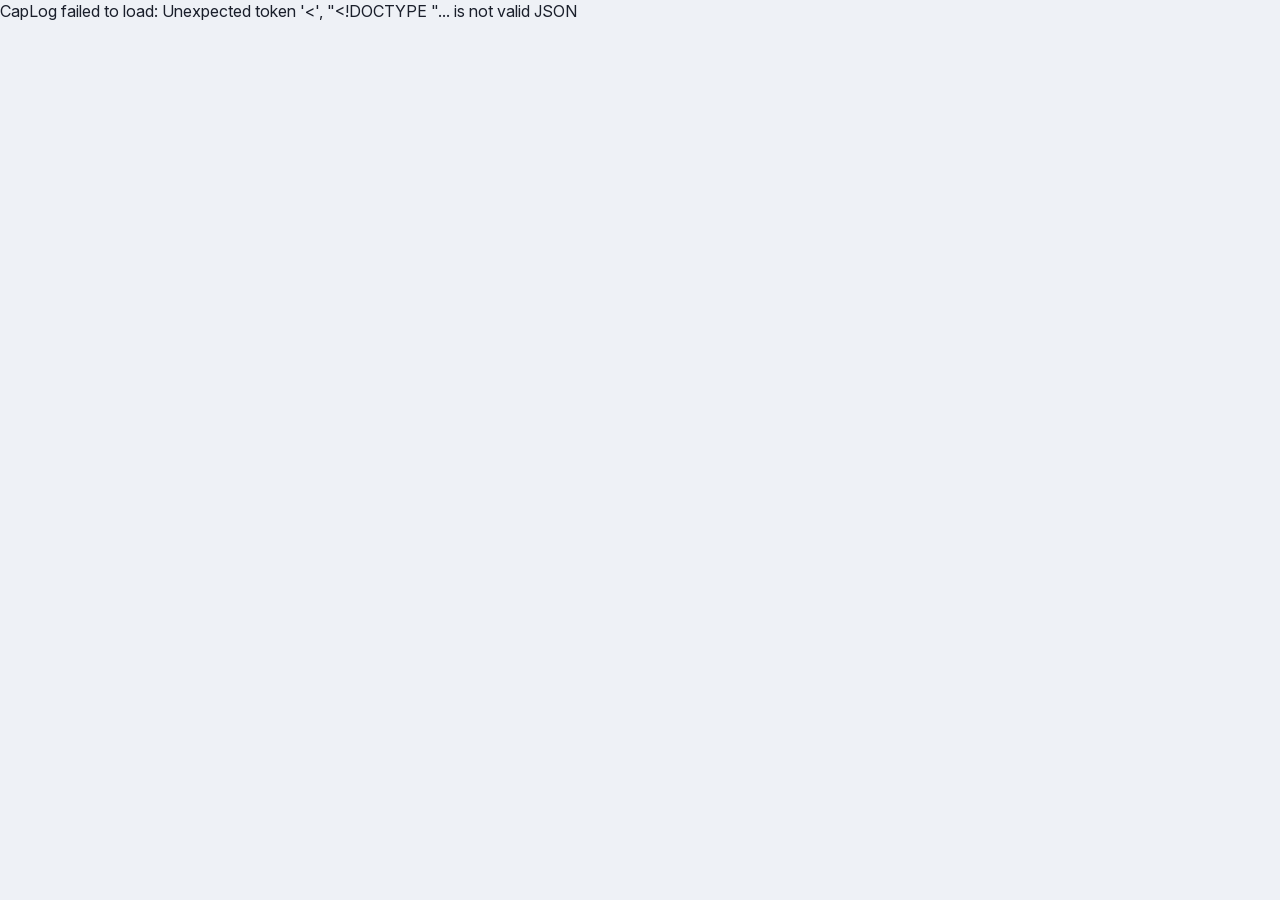
==== static/index.html @ a735be1e "Rewrite CapLog in Python, FastAPI, and PostgreSQL. Keep the Go hash chain, JSON export, and import s" ====
<!DOCTYPE html>
<html lang="en">
<head>
  <meta charset="utf-8">
  <meta name="viewport" content="width=device-width, initial-scale=1">
  <title>CapLog</title>
  <link rel="stylesheet" href="/static/style.css">
</head>
<body>
  <header>
    <div class="header-inner">
      <h1 id="log-title">CapLog</h1>
      <div class="header-actions" id="actions" hidden>
        <span id="live" class="live off"><i></i> Live</span>
        <button type="button" id="export-pdf" class="btn">Export PDF</button>
        <button type="button" id="export-json" class="btn">Export JSON</button>
        <button type="button" id="import-btn" class="btn">Import</button>
        <a class="btn" href="/verify">Verify</a>
        <input id="import-file" type="file" accept="application/json,.json" hidden>
      </div>
    </div>
  </header>
  <main>
    <section id="setup" class="card" hidden>
      <form id="setup-form">
        <label for="title">Logbook title</label>
        <input id="title" maxlength="200" autocomplete="off" required>
        <div class="form-row">
          <button type="submit" class="btn btn-add">Set title</button>
        </div>
        <p class="small">The title is set once and can never be changed.</p>
      </form>
    </section>
    <section id="log" hidden>
      <form id="entry-form" class="card">
        <div class="names">
          <div>
            <label for="first">First name</label>
            <input id="first" autocomplete="given-name" required>
          </div>
          <div>
            <label for="last">Last name</label>
            <input id="last" autocomplete="family-name" required>
          </div>
        </div>
        <div class="text-head">
          <label for="text">Entry</label>
          <span id="count">0 / 500</span>
        </div>
        <textarea id="text" required></textarea>
        <div class="form-row">
          <button type="submit" class="btn btn-add" id="add-btn">Add</button>
          <span id="form-msg" class="msg"></span>
        </div>
      </form>
      <div id="entries"></div>
    </section>
  </main>
  <div id="backdrop" class="backdrop" hidden>
    <div class="dialog" role="dialog" aria-modal="true" aria-labelledby="confirm-text">
      <p id="confirm-text" class="warn"></p>
      <pre id="confirm-preview" class="preview" hidden></pre>
      <div class="dialog-actions">
        <button type="button" id="confirm-cancel" class="btn">Cancel</button>
        <button type="button" id="confirm-ok" class="btn btn-add">Confirm</button>
      </div>
    </div>
  </div>
  <script src="/static/app.js"></script>
</body>
</html>
---- static/style.css ----
@font-face {
  font-family: Inter;
  src: url("/static/fonts/InterVariable.woff2") format("woff2");
  font-weight: 100 900;
  font-style: normal;
  font-display: swap;
}

:root {
  --bg: #eef1f6;
  --card: #ffffff;
  --ink: #1a1f2b;
  --muted: #5c6578;
  --line: #e4e7ee;
  --accent: #0d6e6a;
  --accent-soft: #e4f3f2;
  --live: #128a3e;
}

* { box-sizing: border-box; }

body {
  margin: 0;
  background: var(--bg);
  color: var(--ink);
  font-family: Inter, system-ui, -apple-system, "Segoe UI", Roboto, Helvetica, Arial, sans-serif;
  line-height: 1.45;
}

header {
  background: #fff;
  border-bottom: 1px solid var(--line);
}

.header-inner {
  max-width: 760px;
  margin: 0 auto;
  padding: .75rem 1rem;
  display: flex;
  flex-wrap: wrap;
  align-items: center;
  justify-content: space-between;
  gap: .75rem;
}

h1 {
  margin: 0;
  font-size: 1.15rem;
  font-weight: 650;
}

.header-actions {
  display: flex;
  flex-wrap: wrap;
  align-items: center;
  gap: .4rem;
}

.live {
  display: inline-flex;
  align-items: center;
  gap: .4rem;
  background: #eaf7ee;
  color: #0f6b32;
  border-radius: 999px;
  padding: .2rem .65rem;
  font-size: .8rem;
  font-weight: 600;
}

.live i {
  width: .5rem;
  height: .5rem;
  border-radius: 999px;
  background: var(--live);
  display: inline-block;
}

.live.off i { background: #9aa3b2; }

main {
  max-width: 760px;
  margin: 0 auto;
  padding: 1rem;
  display: flex;
  flex-direction: column;
  gap: .75rem;
}

.card, .entry {
  background: var(--card);
  border-radius: 12px;
  box-shadow: 0 1px 2px rgba(26, 31, 43, .05), 0 8px 24px rgba(26, 31, 43, .05);
  padding: 1rem 1.1rem;
}

label {
  display: block;
  font-size: .8rem;
  font-weight: 600;
  color: #333b4a;
  margin-bottom: .25rem;
}

input, textarea {
  width: 100%;
  background: #f8f9fc;
  border: 1px solid #d5dae3;
  border-radius: 8px;
  padding: .55rem .65rem;
  color: var(--ink);
  font: inherit;
}

input:focus, textarea:focus {
  outline: 2px solid rgba(13, 110, 106, .35);
  border-color: var(--accent);
  background: #fff;
}

.names {
  display: grid;
  grid-template-columns: 1fr 1fr;
  gap: .75rem;
}

.text-head {
  display: flex;
  justify-content: space-between;
  align-items: baseline;
  margin-top: .75rem;
}

#count { color: var(--muted); font-size: .8rem; }
#count.err { color: #a32626; font-weight: 600; }

textarea { min-height: 7rem; resize: vertical; }

.form-row {
  display: flex;
  align-items: center;
  gap: .75rem;
  margin-top: .75rem;
}

.btn {
  background: #fff;
  border: 1px solid #cfd5e0;
  border-radius: 8px;
  padding: .4rem .7rem;
  color: var(--ink);
  font: inherit;
  text-decoration: none;
  cursor: pointer;
}

.btn:hover { background: #f5f7fa; border-color: #b7becb; }

.btn-add {
  background: var(--accent);
  color: #fff;
  border: 1px solid transparent;
  border-radius: 8px;
  font-weight: 600;
}

.btn-add:hover { background: #0a5956; border-color: transparent; }

.msg { color: #a32626; font-size: .9rem; }

#entries { display: flex; flex-direction: column; gap: .75rem; }

.top {
  display: flex;
  flex-wrap: wrap;
  align-items: baseline;
  gap: .4rem .6rem;
}

.num {
  background: var(--accent-soft);
  color: var(--accent);
  border-radius: 6px;
  font-weight: 700;
  padding: .05rem .4rem;
}

.name { font-weight: 700; }

.when { margin-left: auto; color: var(--muted); font-size: .85rem; }

.ip {
  background: #f1f3f7;
  color: #3e4a5c;
  font-family: ui-monospace, SFMono-Regular, Menlo, Consolas, monospace;
  font-size: .75rem;
  border-radius: 999px;
  padding: .05rem .45rem;
}

.tag {
  font-size: .75rem;
  font-weight: 700;
  color: var(--muted);
}

.body {
  white-space: pre-wrap;
  line-height: 1.5;
  margin: .55rem 0 0;
}

.meta { color: var(--muted); font-size: .85rem; margin-top: .35rem; }

.entry.system {
  background: #f6f8fb;
  box-shadow: none;
}

.entry.system .num { background: #eceff4; color: #4a5568; }

.backdrop {
  position: fixed;
  inset: 0;
  background: rgba(26, 31, 43, .45);
  display: flex;
  align-items: center;
  justify-content: center;
  padding: 1rem;
}

.backdrop[hidden] { display: none; }

.dialog {
  background: #fff;
  border-radius: 12px;
  max-width: 440px;
  width: 100%;
  padding: 1.2rem;
  box-shadow: 0 12px 40px rgba(26, 31, 43, .18);
}

.warn { font-weight: 700; margin: 0 0 .75rem; }

.preview {
  white-space: pre-wrap;
  background: #f8f9fc;
  border-radius: 8px;
  padding: .6rem .7rem;
  margin: 0 0 .9rem;
  font-family: inherit;
}

.dialog-actions { display: flex; justify-content: flex-end; gap: .5rem; }

.result { padding: 1.4rem 1.2rem; }
.result.ok { background: #eaf7ee; color: #0f6b32; }
.result.bad { background: #fdecec; color: #8f1d1d; }
.result h2 { margin: 0 0 .4rem; font-size: 2rem; }
.small { color: var(--muted); font-size: .9rem; }

@media (max-width: 600px) {
  .names { grid-template-columns: 1fr; }
  .card, .entry { padding: .6rem .75rem; border-radius: 10px; }
  .header-actions { width: 100%; }
}
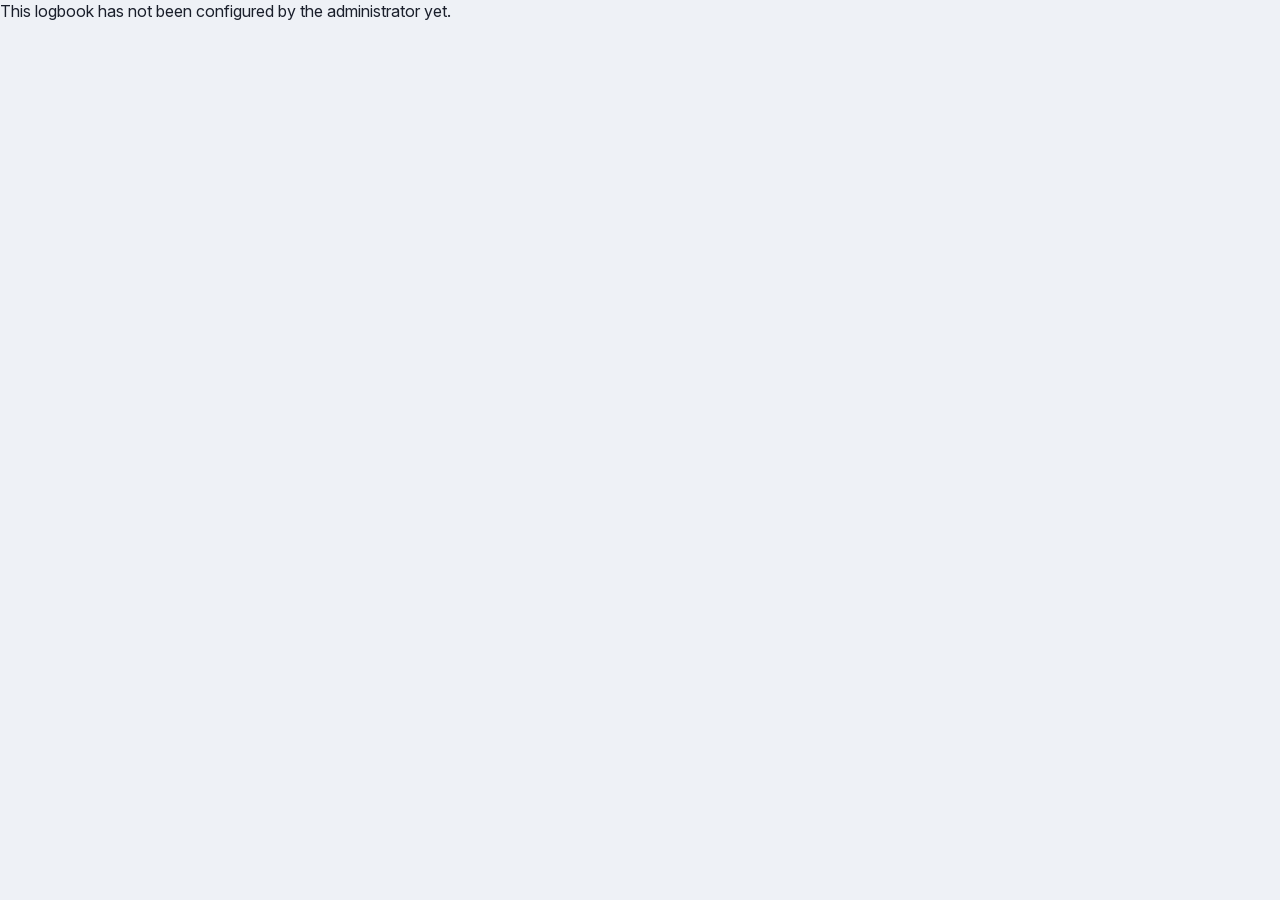
==== commit 5762a8ca: "Separate the admin site from the user logbook Setup and admin sign-in stay at /admin. The logbook pa" ====
--- a/static/index.html
+++ b/static/index.html
@@ -10,52 +10,127 @@
   <header>
     <div class="header-inner">
       <h1 id="log-title">CapLog</h1>
-      <div class="header-actions" id="actions" hidden>
+      <div class="header-actions">
+        <button type="button" id="menu-btn" class="btn text-btn" aria-expanded="false" aria-controls="menu">Menu</button>
+        <button type="button" id="help-btn" class="btn help-btn" title="Help">?</button>
+      </div>
+    </div>
+  </header>
+  <div id="clock-banner" class="banner" hidden></div>
+  <div id="notice" class="banner notice" hidden></div>
+  <main>
+    <section id="menu" class="menu" hidden>
+      <div class="menu-row">
         <span id="live" class="live off"><i></i> Live</span>
+        <button type="button" id="sign-btn" class="btn">Sign in</button>
+        <button type="button" id="expand-all" class="btn">Expand all</button>
+        <button type="button" id="collapse-all" class="btn">Collapse all</button>
         <button type="button" id="export-pdf" class="btn">Export PDF</button>
         <button type="button" id="export-json" class="btn">Export JSON</button>
         <button type="button" id="import-btn" class="btn">Import</button>
         <a class="btn" href="/verify">Verify</a>
+        <a class="btn" id="display-link" href="/display">Display</a>
         <input id="import-file" type="file" accept="application/json,.json" hidden>
       </div>
-    </div>
-  </header>
-  <main>
-    <section id="setup" class="card" hidden>
-      <form id="setup-form">
-        <label for="title">Logbook title</label>
-        <input id="title" maxlength="200" autocomplete="off" required>
+      <div id="search-box">
+        <label for="q">Search</label>
+        <input id="q" placeholder="Text">
+        <div class="names">
+          <div><label for="name-filter">Name</label><input id="name-filter"></div>
+          <div><label for="tag-filter">Tag</label><input id="tag-filter"></div>
+        </div>
+        <div class="names">
+          <div><label for="start">From</label><input id="start" placeholder="2026-01-01"></div>
+          <div><label for="end">To</label><input id="end" placeholder="2026-12-31"></div>
+        </div>
         <div class="form-row">
-          <button type="submit" class="btn btn-add">Set title</button>
+          <label for="jump">Jump to entry #</label>
+          <input id="jump" inputmode="numeric">
+          <button type="button" id="search-btn" class="btn">Apply</button>
         </div>
-        <p class="small">The title is set once and can never be changed.</p>
-      </form>
+      </div>
+      <div id="display-box">
+        <p class="small">What is shown</p>
+        <label class="check"><input type="checkbox" data-display="show_number" checked> Entry number</label>
+        <label class="check"><input type="checkbox" data-display="show_name" checked> Name</label>
+        <label class="check"><input type="checkbox" data-display="show_time" checked> Date and time</label>
+        <label class="check"><input type="checkbox" data-display="show_ip" checked> IP address</label>
+        <label class="check"><input type="checkbox" data-display="show_poster" checked> Account or Guest</label>
+        <label class="check"><input type="checkbox" data-display="show_tags" checked> Tags</label>
+        <label for="time-zone">Time zone</label>
+        <select id="time-zone" data-display="time_zone"><option value="local">Local time</option><option value="utc">UTC</option></select>
+        <label for="clock">Clock</label>
+        <select id="clock" data-display="clock"><option value="24">24-hour</option><option value="12">12-hour</option></select>
+        <label for="post-box">Post box position</label>
+        <select id="post-box" data-display="post_box">
+          <option value="top">Top</option>
+          <option value="bottom">Bottom</option>
+          <option value="left">Left</option>
+          <option value="right">Right</option>
+          <option value="center">Center</option>
+        </select>
+      </div>
     </section>
-    <section id="log" hidden>
-      <form id="entry-form" class="card">
-        <div class="names">
-          <div>
-            <label for="first">First name</label>
-            <input id="first" autocomplete="given-name" required>
+    <section id="log" class="layout pos-top" hidden>
+      <div class="post-col">
+        <form id="entry-form" class="card">
+          <div class="names" id="name-fields">
+            <div>
+              <label for="first">First name</label>
+              <input id="first" autocomplete="given-name">
+            </div>
+            <div>
+              <label for="last">Last name</label>
+              <input id="last" autocomplete="family-name">
+            </div>
           </div>
-          <div>
-            <label for="last">Last name</label>
-            <input id="last" autocomplete="family-name" required>
+          <p id="account-line" class="small" hidden></p>
+          <div id="tag-wrap" hidden>
+            <label for="tag">Tag</label>
+            <select id="tag"></select>
           </div>
-        </div>
-        <div class="text-head">
-          <label for="text">Entry</label>
-          <span id="count">0 / 500</span>
-        </div>
-        <textarea id="text" required></textarea>
-        <div class="form-row">
-          <button type="submit" class="btn btn-add" id="add-btn">Add</button>
-          <span id="form-msg" class="msg"></span>
-        </div>
-      </form>
-      <div id="entries"></div>
+          <div class="text-head">
+            <label for="text">Entry</label>
+            <span id="count">0 / 500</span>
+          </div>
+          <textarea id="text" required></textarea>
+          <div class="form-row">
+            <button type="submit" class="btn btn-add" id="add-btn">Add</button>
+            <button type="button" class="btn" id="clear-correct" hidden>Clear correction</button>
+            <span id="form-msg" class="msg"></span>
+          </div>
+          <p id="correcting" class="small" hidden></p>
+        </form>
+        <p class="example-toggle"><button type="button" id="show-example" class="text-btn">Show example</button></p>
+        <article class="entry example" id="example" hidden>
+          <div class="top">
+            <span class="num">#0102</span>
+            <span class="when">4 Mar 2026, 09:15</span>
+          </div>
+          <p class="who">Jordan Hale <span class="marker">Guest</span></p>
+          <p class="body">The west door was locked and the lights were left on for the next person.</p>
+        </article>
+      </div>
+      <div class="entries-col">
+        <div id="entries"></div>
+      </div>
     </section>
   </main>
+  <aside id="help" class="help" hidden></aside>
+  <div id="signin" class="backdrop" hidden>
+    <form class="dialog" id="signin-form">
+      <p class="warn">Sign in</p>
+      <label for="login-user">Username</label>
+      <input id="login-user" autocomplete="username" required>
+      <label for="login-pass">Password</label>
+      <input id="login-pass" type="password" autocomplete="current-password" required>
+      <p id="login-msg" class="msg"></p>
+      <div class="dialog-actions">
+        <button type="button" id="signin-cancel" class="btn">Cancel</button>
+        <button type="submit" class="btn btn-add">Sign in</button>
+      </div>
+    </form>
+  </div>
   <div id="backdrop" class="backdrop" hidden>
     <div class="dialog" role="dialog" aria-modal="true" aria-labelledby="confirm-text">
       <p id="confirm-text" class="warn"></p>
--- a/static/style.css
+++ b/static/style.css
@@ -28,8 +28,8 @@
 }
 
 header {
-  background: #fff;
-  border-bottom: 1px solid var(--line);
+  background: transparent;
+  border-bottom: 0;
 }
 
 .header-inner {
@@ -81,17 +81,17 @@
 main {
   max-width: 760px;
   margin: 0 auto;
-  padding: 1rem;
+  padding: 1.75rem 1.15rem 3.5rem;
   display: flex;
   flex-direction: column;
-  gap: .75rem;
+  gap: 1.5rem;
 }
 
 .card, .entry {
   background: var(--card);
-  border-radius: 12px;
-  box-shadow: 0 1px 2px rgba(26, 31, 43, .05), 0 8px 24px rgba(26, 31, 43, .05);
-  padding: 1rem 1.1rem;
+  border-radius: 16px;
+  box-shadow: none;
+  padding: 1.15rem 1.25rem;
 }
 
 label {
@@ -264,3 +264,144 @@
   .card, .entry { padding: .6rem .75rem; border-radius: 10px; }
   .header-actions { width: 100%; }
 }
+
+.banner {
+  max-width: 1100px;
+  margin: .75rem auto 0;
+  background: #fff4d6;
+  color: #6a4b00;
+  border-radius: 10px;
+  padding: .6rem .8rem;
+}
+
+.banner.notice { background: var(--accent-soft); color: var(--ink); }
+
+.layout {
+  display: flex;
+  flex-direction: column;
+  gap: .75rem;
+}
+
+.layout.pos-bottom { flex-direction: column-reverse; }
+
+.layout.pos-left, .layout.pos-right {
+  flex-direction: row;
+  align-items: flex-start;
+}
+
+.layout.pos-right { flex-direction: row-reverse; }
+
+.layout.pos-left .post-col,
+.layout.pos-right .post-col { width: 320px; flex: none; }
+
+.layout.pos-center .post-col { max-width: 520px; width: 100%; margin: 0 auto; }
+
+.entries-col { flex: 1; min-width: 0; display: flex; flex-direction: column; gap: .75rem; }
+
+.post-col { display: flex; flex-direction: column; gap: .75rem; }
+
+.entry .toggle {
+  display: block;
+  width: 100%;
+  text-align: left;
+  background: transparent;
+  border: 0;
+  padding: 0;
+  color: inherit;
+  font: inherit;
+  cursor: pointer;
+}
+
+.entry .full { margin-top: .4rem; }
+.entry .line { margin: .35rem 0 0; color: var(--ink); }
+.who { margin: .25rem 0 0; }
+.marker {
+  margin-left: .35rem;
+  font-size: .75rem;
+  font-weight: 700;
+  color: var(--accent);
+}
+.entry.example { background: #f6f8fb; }
+.hash { word-break: break-all; font-family: ui-monospace, SFMono-Regular, Menlo, Consolas, monospace; font-size: .75rem; }
+.check { display: flex; gap: .4rem; align-items: center; font-weight: 500; }
+.check input { width: auto; }
+.help-btn { font-weight: 700; }
+.help {
+  position: fixed;
+  top: 0;
+  right: 0;
+  width: min(420px, 100%);
+  height: 100%;
+  overflow: auto;
+  background: #fff;
+  border-left: 1px solid var(--line);
+  padding: 1rem 1.1rem 2rem;
+  z-index: 5;
+}
+.help h2 { margin-top: 0; }
+select { width: 100%; font: inherit; padding: .45rem .55rem; border-radius: 8px; border: 1px solid #d5dae3; background: #f8f9fc; }
+.admin-banner { background: #fdecec; color: #8f1d1d; font-weight: 700; }
+
+.unconfigured {
+  min-height: 70vh;
+  display: flex;
+  align-items: center;
+  justify-content: center;
+  text-align: center;
+}
+
+.unconfigured p {
+  max-width: 26rem;
+  margin: 0;
+  font-size: 1.2rem;
+}
+
+.narrow { max-width: 32rem; }
+
+.menu {
+  display: flex;
+  flex-direction: column;
+  gap: 1.25rem;
+  padding: .25rem 0 0;
+}
+
+.menu-row {
+  display: flex;
+  flex-wrap: wrap;
+  gap: .5rem .6rem;
+  align-items: center;
+}
+
+.text-btn {
+  background: transparent;
+  border: 0;
+  color: var(--muted);
+  padding: .2rem .15rem;
+  font: inherit;
+  cursor: pointer;
+}
+
+.help-btn {
+  color: var(--muted);
+  font-weight: 650;
+  min-width: 2rem;
+  background: transparent;
+  border: 0;
+  padding: .2rem .35rem;
+}
+
+.example-toggle { margin: 0; }
+
+@media (max-width: 800px) {
+  .layout.pos-left, .layout.pos-right { flex-direction: column; }
+  .layout.pos-left .post-col, .layout.pos-right .post-col { width: auto; }
+}
+
+header .header-inner, main { max-width: 720px; }
+
+@media (max-width: 600px) {
+  .menu-row .btn { padding: .45rem .6rem; }
+  main { padding: 1.25rem .9rem 2.5rem; }
+  h1 { font-size: 1.25rem; }
+}
+
